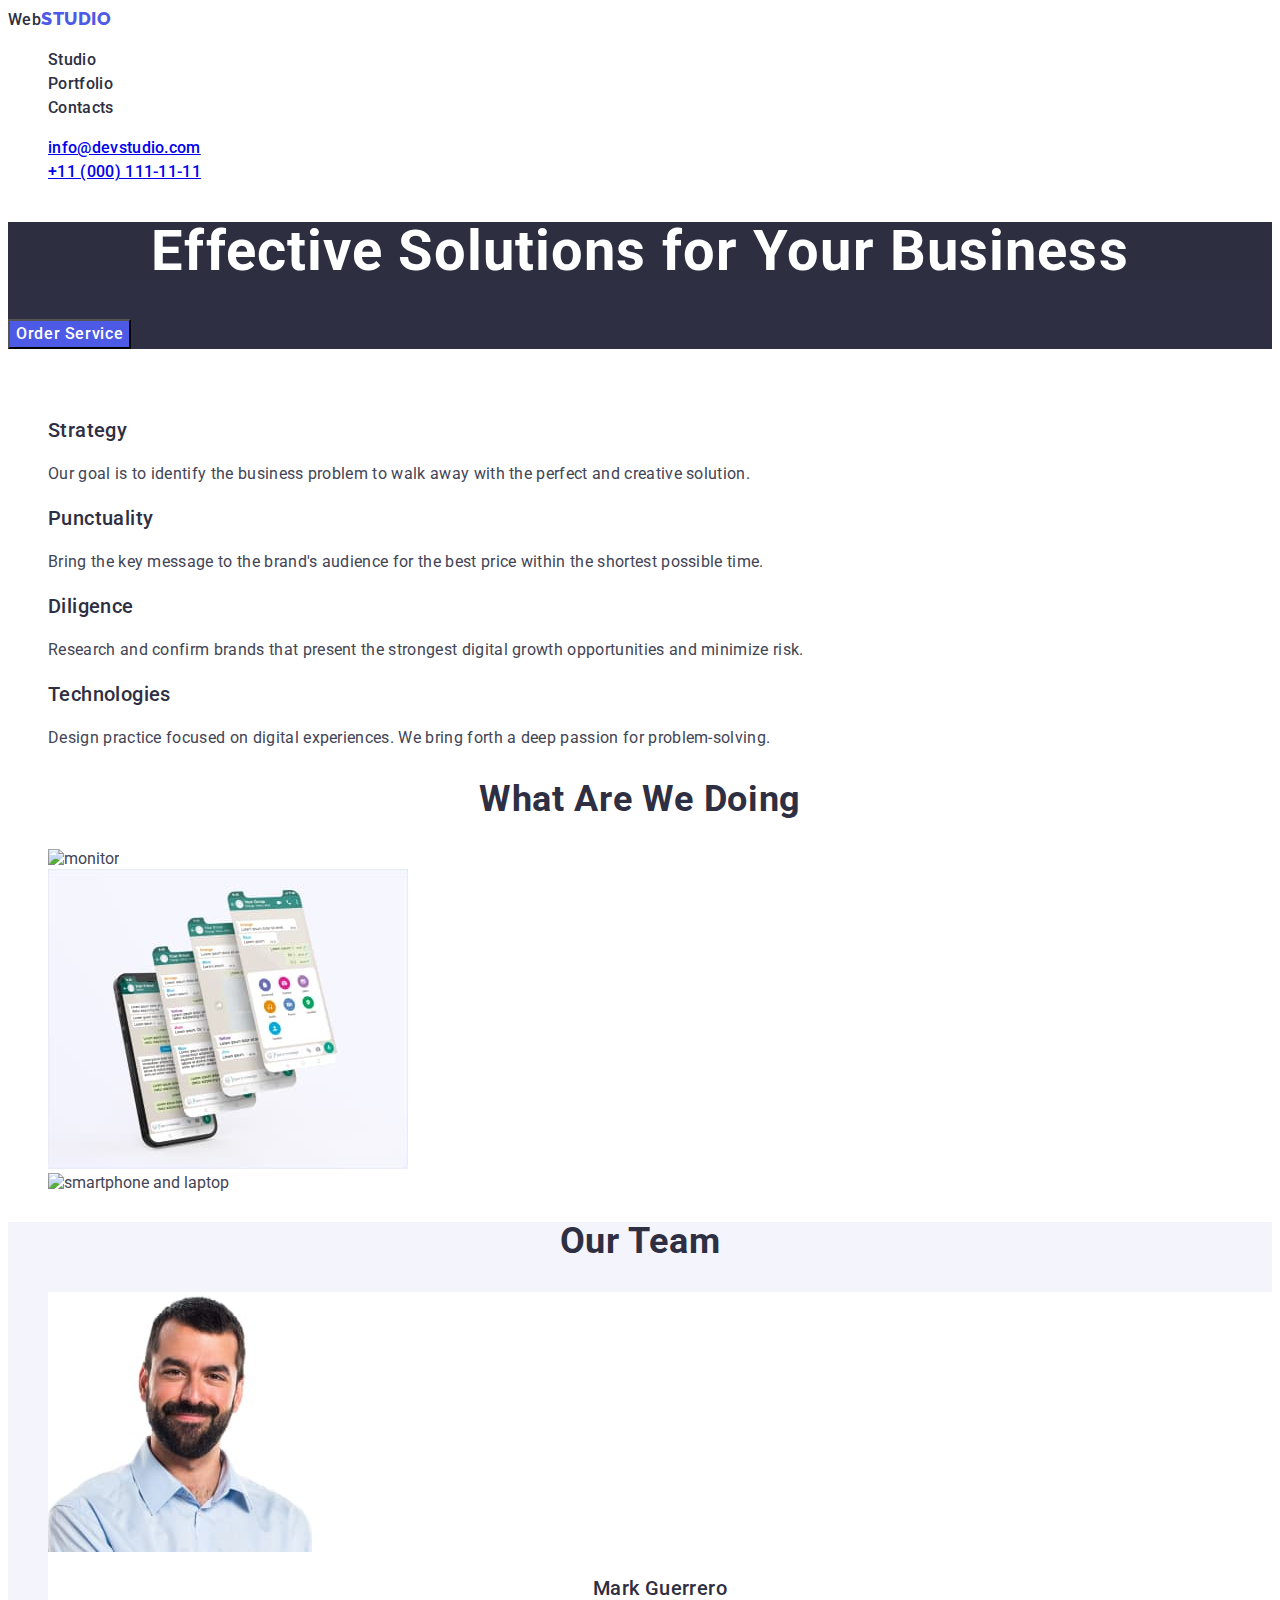
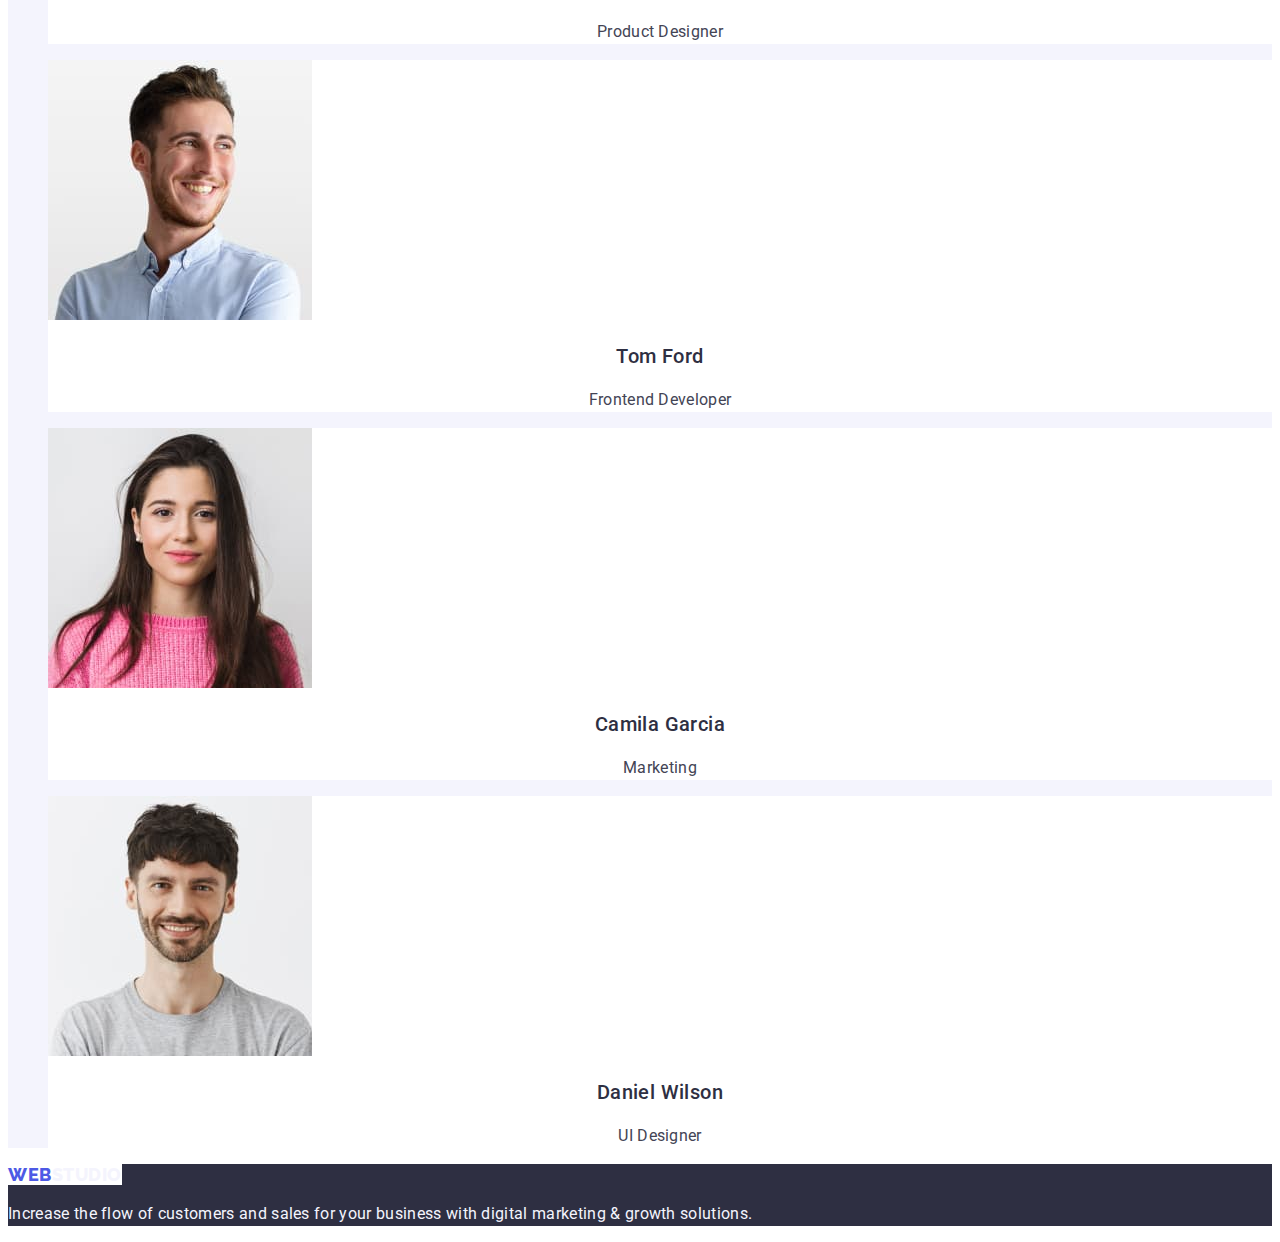
==== index.html @ 8f8c54e6 "1" ====
<!DOCTYPE html>
<html lang="en">
  <head>
    <meta charset="utf-8" />
    <meta name="description" content="width=device-width, initial-scale=1.0" />
    <title>WebStudio</title>
     <!--Fonts-->
     <link rel="preconnect" href="https://fonts.googleapis.com" />
     <link rel="preconnect" href="https://fonts.gstatic.com" crossorigin />
     <link rel="stylesheet" href="https://fonts.google.com/specimen/Roboto?query=roboto">
     <link rel="stylesheet" href="https://fonts.googleapis.com/css2?family=Raleway:wght@800&family=Roboto&display=swap">
    <link rel="stylesheet" href="./css/styles.css" />
  </head>
  <body>
    <!--Header-->
    <header class="header" id="home">
      <nav class="nav-link">
          <a href="./index.html" class="heder-logo link">
            <link href="./index.html" rel="stylesheet" type="text/css"/>
            Web<span class="header-logo-accent">Studio</span>
          </a>
        <ul class="header-nav-list list">
          <li><a class="header-nav-link link" href="./index.html">Studio</a></li>
          <li><a class="header-nav-link link" href="./portfolio.html">Portfolio</a></li>
          <li><a class="header-nav-link link" href="">Contacts</a></li>
        </ul>
      </nav>
      <address class="address-mail-tel">
        <ul class="address-list list">
          <li><a href="mailto:info@devstudio.com" class="adress-detail-link">info@devstudio.com</a></li>
          <li><a href="tel:+110001111111" class="adress-detail-link">+11 (000) 111-11-11</a></li>
        </ul>
      </address>
    </header>
    <main>
      <!--hero image-->
      <section class="hero-img" id="hero-img">
        <h1 class="title-hero title">Effective Solutions for Your Business</h1>
        <button class="hero-btn" id="hero-btn" type="button">Order Service</button>
      </section>
      <!--Section 1-->
      <section class="section1-list list" id="section1-list">
        <h2 class="advantages-title">Advantages</h2>
        <ul class="advantages-list list">
          <li>
            <h3 class="advantages-subtitle">Strategy</h3>
            <p class="advantages-text">
              Our goal is to identify the business problem to walk away with the
              perfect and creative solution.
            </p>
          </li>
          <li>
            <h3 class="advantages-subtitle">Punctuality</h3>
            <p class="advantages-text">
              Bring the key message to the brand's audience for the best price
              within the shortest possible time.
            </p>
          </li>
          <li>
            <h3 class="advantages-subtitle">Diligence</h3>
            <p class="advantages-text">
              Research and confirm brands that present the strongest digital
              growth opportunities and minimize risk.
            </p>
          </li>
          <li>
            <h3 class="advantages-subtitle">Technologies</h3>
            <p  class="advantages-text">
              Design practice focused on digital experiences. We bring forth a
              deep passion for problem-solving.
            </p>
          </li>
        </ul>
      </section>
      <!--Section 2-->
      <section class="section2">
        <h2 class="title-section-img">What are we doing</h2>
        <ul class="section2-list list">
          <li>
            <img
              src="./images/rectangle.jpg"
              alt="monitor"
              width="360"
              height="300"
            />
          </li>
          <li>
            <img
              src="./images/rectangle711.jpg"
              alt="messenger"
              width="360"
              height="300"
            />
          </li>
          <li>
            <img
              src="./images/rectangle2.jpg"
              alt="smartphone and laptop"
              width="360"
              height="300"
            />
          </li>
        </ul>
      </section>
      <!--Section 3-->
      <section class="section-team-foto">
        <h2 class="section-team">Our Team</h2>
        <ul class="team-list list">
          <li class="team-info">
            <img
              src="./images/img1.jpg"
              alt="Mark Guerrero"
              width="264"
              height="260"
            />
            <h3 class="team-subtitle">Mark Guerrero</h3>
            <p class="team-text">Product Designer</p>
          </li>
          <li class="team-info">
            <img
              src="./images/img2.jpg"
              alt="Tom Ford"
              width="264"
              height="260"
            />
            <h3 class="team-subtitle">Tom Ford</h3>
            <p class="team-text">Frontend Developer</p>
          </li>
          <li class="team-info">
            <img
              src="./images/img3.jpg"
              alt="Camila Garcia"
              width="264"
              height="260"
            />
            <h3 class="team-subtitle">Camila Garcia</h3>
            <p class="team-text">Marketing</p>
          </li>
          <li class="team-info">
            <img
              src="./images/img4.jpg"
              alt="Daniel Wilson"
              width="264"
              height="260"
            />
            <h3 class="team-subtitle">Daniel Wilson</h3>
            <p class="team-text">UI Designer</p>
          </li>
        </ul>
      </section>
    </main>
    <!--Footer-->
    <footer class="footer">
      <a class="footer-logo link" href="./index.html">
        Web<span class="footer-span-logo">Studio</span></a>
      <p class="footer-text">
        Increase the flow of customers and sales for your business with digital
        marketing & growth solutions.
      </p>
    </footer>
  </body>
</html>
---- css/styles.css ----
:root {
    --default-font: 'Roboto', sans-serif;
    --accent-font: 'Raleway', sans-serif;
    --cl-primary_brand: #4d5ae5;
    --cl-pressed_state: #404bbf;
    --cl-dark: #2e2f42;
    --cl-success: #31d0aa;
    --cl-text: #434455;
    --cl-subtle_text: #8e8f99;
    --cl-accent: #e7e9fc;
    /* --cl-accent: #F4F4FD; */
    /* --cl-accent: rgba(231, 233, 252, 1); */
    --cl-accent: #f4f4fd;
    --cl-light : rgba(244, 244, 253, 1);
    --cl-modal_overlay: #2e2f4266;
    --cl-hero_background: #2e2f42b3;
    --cl-white_background: #ffffff;
    --cl-modal_background: #fcfcfc;
}
/**
|===============================
| Base styles
|===============================
*/
body {
    font-family : "Roboto", sans-serif;
    color: #434455;
    background-color: #FFFFFF;
    text-decoration: none;

    /* Default styles */
    font-size: 16px;
    font-style: normal;
    font-weight: 400;
letter-spacing: normal;
line-height: 1.2;
text-decoration: none;
    }
    .link {
        text-decoration: none;
        }
    .list {
        list-style: none;
    }
/* header style */
.header {
font-family: Roboto ;
size: 56px ;
text-decoration: none;
font-weight: 500 ;
font-size: 16px ;
line-height: 1.5 ;
letter-spacing: 0.02em;
text-decoration: none;
}
.header:hover,
.header:focus {
    color: var(--cl-pressed_state);
}

.heder-logo link {
color: var(--cl-dark);
font-family: "Raleway", sans-serif;
font-size: 18px;
font-weight: 800;
line-height: 1.17;
letter-spacing: 0.03em;
text-align: left;
text-decoration: none;
text-transform: uppercase;
}
.header-logo-accent {
color: var(--cl-primary_brand);
font-family: "Raleway", sans-serif;
font-size: 18px;
font-weight: 800;
line-height: 1.17;
letter-spacing: 0.03em;
text-align: left;
text-decoration: none;
text-transform: uppercase;
}

/*header-nav-list*/
.header-nav-link:active {
    color: var(--cl-pressed_state);
}
.link {
    font-weight: 500;
    line-height: 1.5;
    letter-spacing: 0.02em; 
    color: var(--cl-dark);
    text-decoration: none;
}
.link:hover,
.link:focus {
    color: var(--cl-pressed_state);
}
.address-list {
    color: var(--cl-text);
    text-decoration: none;
    font-style: normal;
    line-height: 1.5;
    letter-spacing: 0.02em;
    text-decoration: none;
}
.address-list:hover,
.address-list:focus {
    color: var(--cl-pressed_state);
}
.address-mail-tel {
    color: var(--cl-text);
    font-style: normal;
    line-height: 1.5;
    letter-spacing: 0.02em;
    text-decoration: none; 
}
.address-mail-tel:hover,
.address-mail-tel:focus {
    color: var(--cl-pressed_state);
}

/*hero image*/
.hero-img {
    background-color: var(--cl-dark);
}
.title-hero {
    color:#FFFFFF;
    background-color:var(--cl-hero_background);
font-family: "Roboto", sans-serif;
font-size: 56px;
font-weight: 700;
line-height: 1.07;
letter-spacing: 0.02em;
text-align: center;
}
.hero-btn {
    font-family: "Roboto", sans-serif;
font-size: 16px;
font-weight: 500;
line-height: 1.2;
letter-spacing: 0.04em;
text-align: left;
line-height: 1.5;
cursor: pointer;
background: var(--cl-primary_brand);
color: var(--cl-white_background);
}

.hero-btn:hover,
.hero-btn:focus {
    background: var(--cl-pressed_state);
}

/*section 1*/
.advantages-title{
    visibility:hidden;
}
.advantages-subtitle {
    color: var(--cl-dark);
    font-weight: 500;
    font-size: 20px;
    line-height: 1.2;
    letter-spacing: 0.02em;
}
.advantages-text {
    color:434455;
    line-height: 1.5;
    letter-spacing: 0.02em;
}
/*section 2*/
.title-section-img {
    color:var(--cl-dark);
    font-size: 36px;
    line-height: 1.11;
    text-align: center;
    letter-spacing: 0.02em;
    text-transform: capitalize;
}

/*section 3*/
.section-team-foto {
    background-color: var(--cl-light);
}
.section-team {
    color: var(--cl-dark);
    font-size: 36px;
    line-height: 1.11;
    text-align: center;
    letter-spacing: 0.02em;
    text-transform: capitalize;

}
.team-line {
    background-color: var(--cl-light);
}
.team-info {
    background-color: var(--cl-white_background) ;
}
.team-subtitle {
    color:var(--cl-dark);
    font-size: 20px ;
    font-weight: 500;
    line-height: 1.2;
    text-align: center;
    letter-spacing: 0.02em;
    text-transform: capitalize;
}
.team-text {
    color: var(--cl-text);
    text-align: center;
    line-height: 1.5;
    letter-spacing: 0.02em;
}
/*footer*/
.footer{
    background-color: var(--cl-dark);
}
.footer-span-logo{
    color: #F4F4FD;
font-family:  "Raleway", sans-serif;
font-size: 18px;
font-weight: 800;
line-height: 1.17;
letter-spacing: 0.03em;
text-transform: uppercase;
text-align: left;
text-decoration: none;
}
.footer-logo {
    font-family: "Raleway", sans-serif;
font-size: 18px;
font-weight: 800;
line-height: 1.17;
letter-spacing: 0.03em;
text-transform: uppercase;
text-align: left;
color: var(--cl-primary_brand);
text-decoration: none;
}
.footer-text {
    color:#F4F4FD;
    line-height: 1.5;
    letter-spacing: 0.02em;
}
/*portfolio*/
/*filter btn active*/
.btn-filter {
    background: var(--cl-accent);
    color: var(--cl-primary_brand);
    text-align: center;
    font-family: "Roboto", sans-serif;
    font-size: 16px ;
    font-weight: 500;
    line-height: 1.5;
    letter-spacing: 0.04em ;
    cursor: pointer;
}

.btn-filter:hover,
.btn-filter:focus {
    background: var(--cl-pressed_state);
    color: var(--cl-white_background);
}
/*all images*/
.link {
    text-decoration: none;
    background: var(--cl-white_background);

}
.images-subtitle {
    color: var(--cl-dark);
    font-size: 20px;
    font-weight: 500;
    line-height: 1.2;
    letter-spacing: 0.02em;
}
.images-text {
    color: var(--cl-text);
    line-height: 1.5;
    letter-spacing: 0.02em;
}

/*portfolio end*/
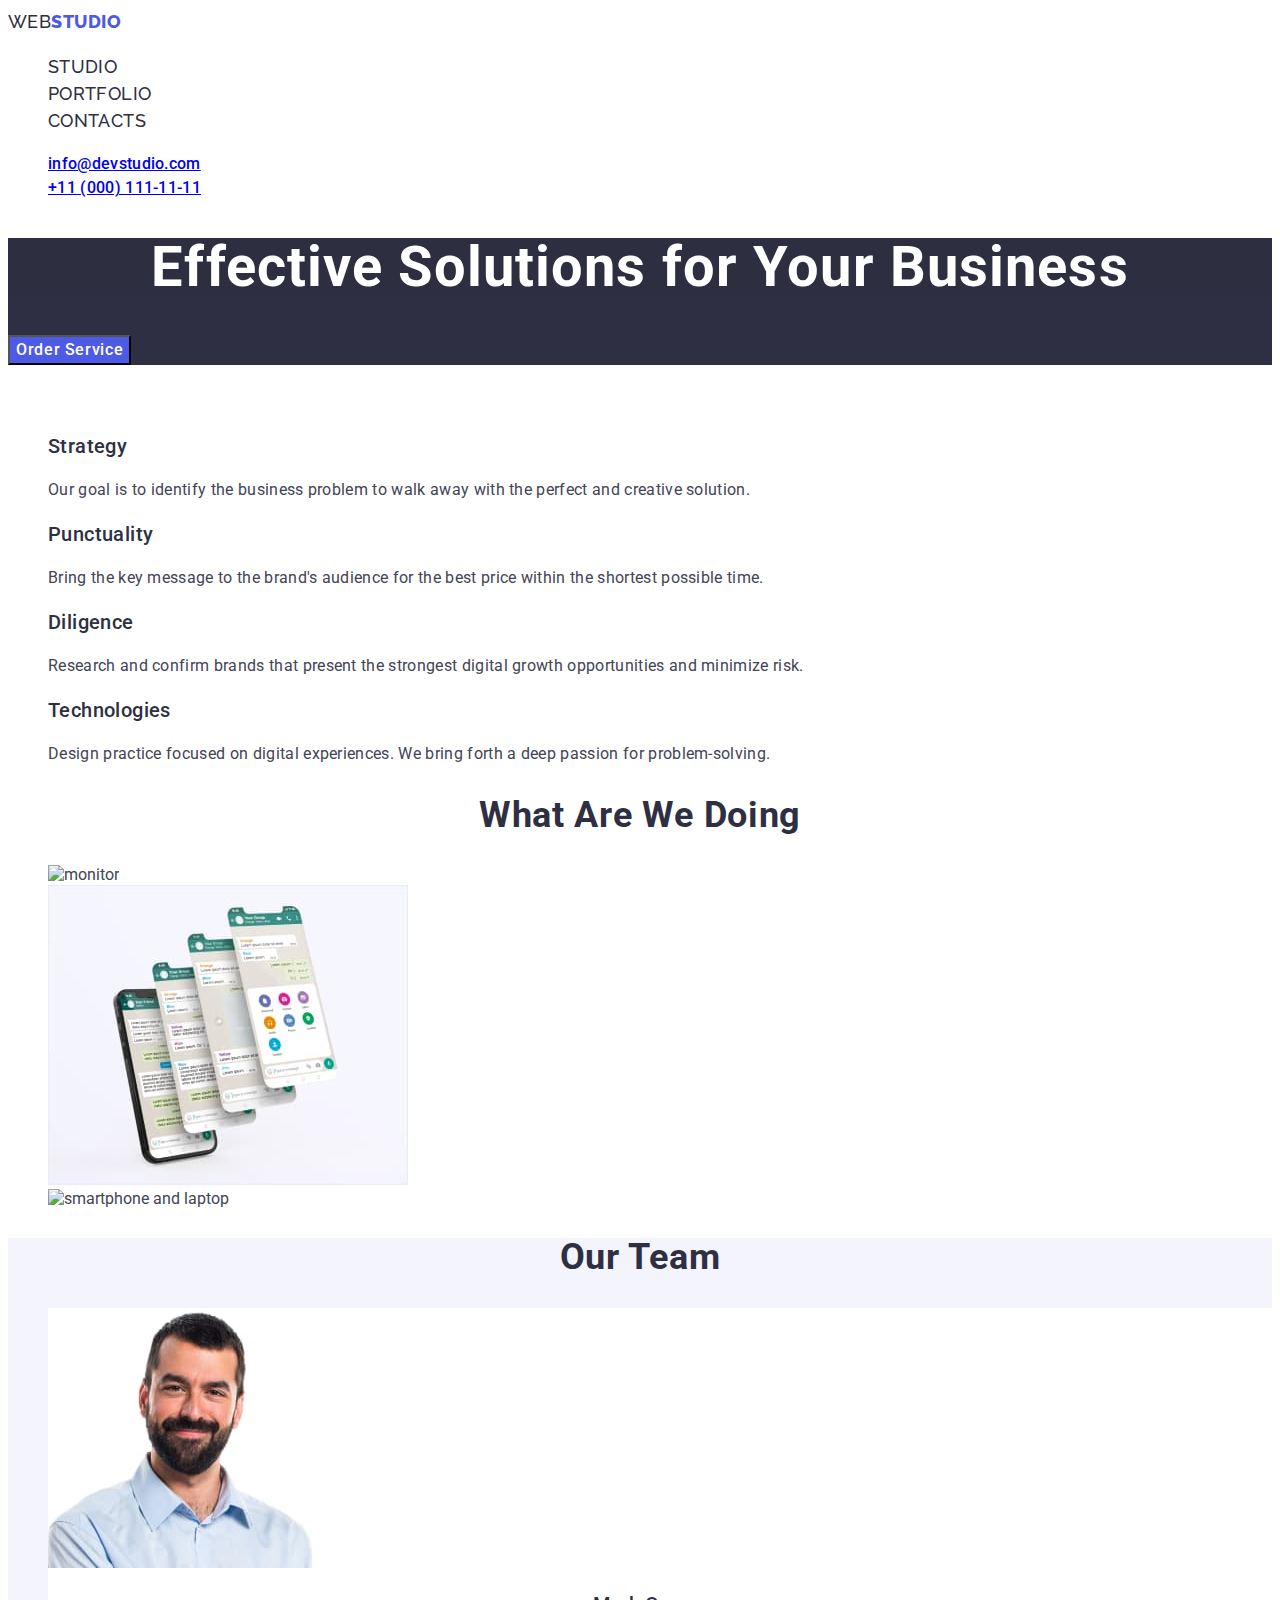
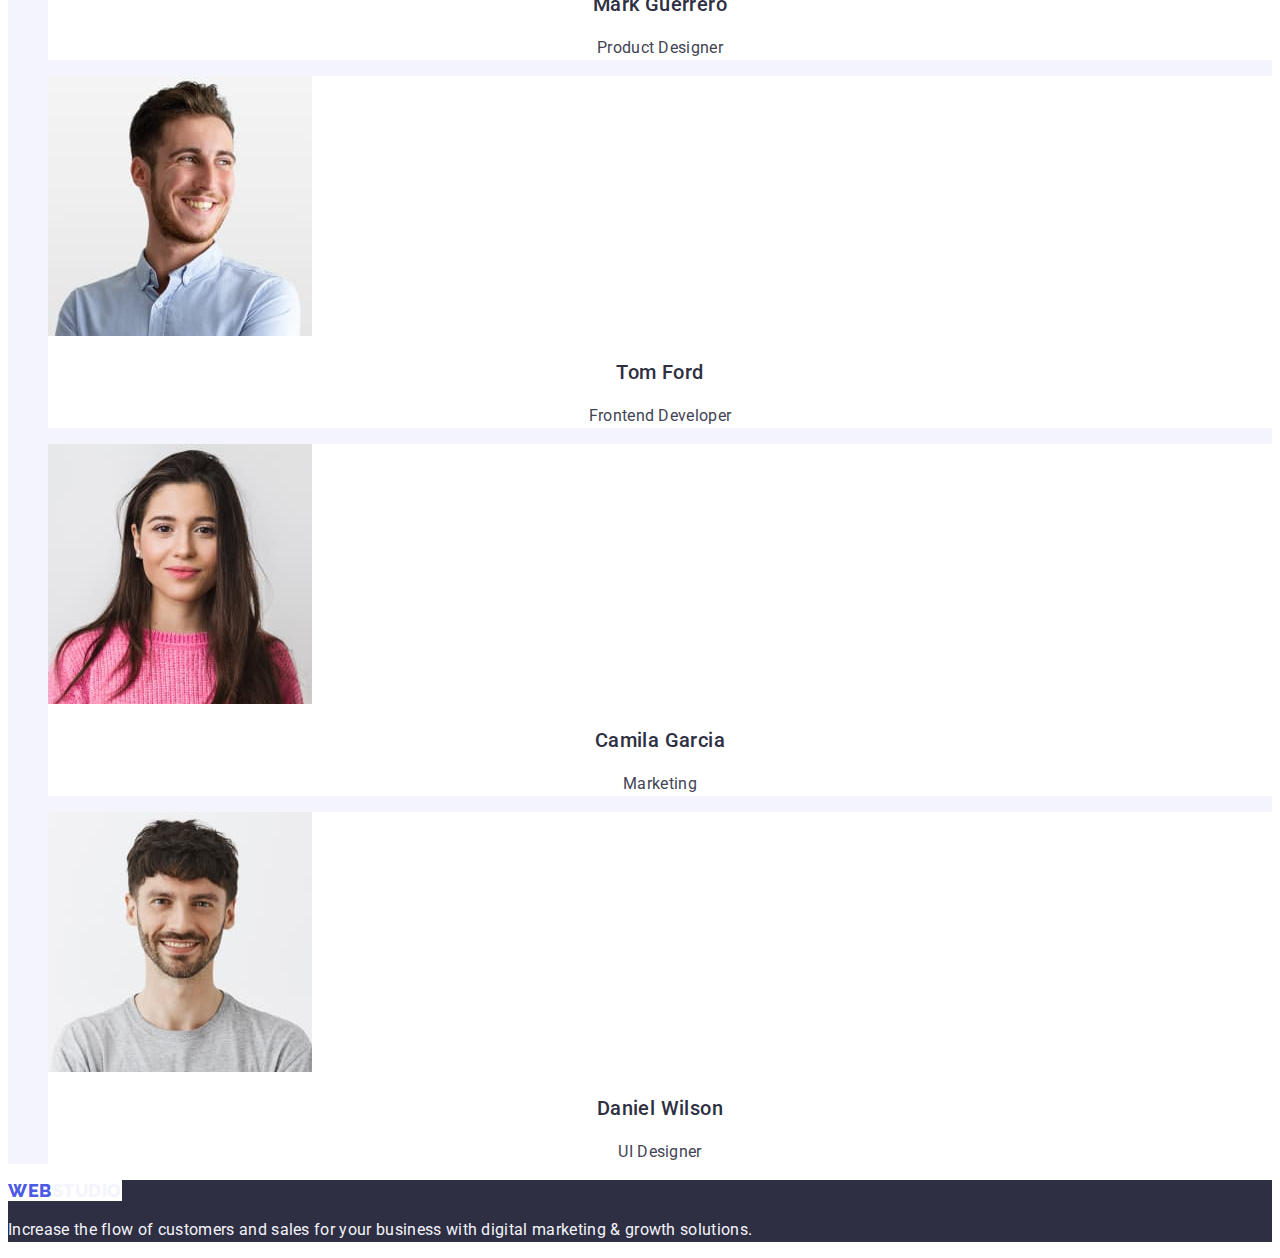
==== commit 0fedffed: "edit class" ====
--- a/index.html
+++ b/index.html
@@ -13,9 +13,9 @@
   </head>
   <body>
     <!--Header-->
-    <header class="header" id="home">
+    <header class="header">
       <nav class="nav-link">
-          <a href="./index.html" class="heder-logo link">
+          <a class="heder-logo link" href="./index.html">
             <link href="./index.html" rel="stylesheet" type="text/css"/>
             Web<span class="header-logo-accent">Studio</span>
           </a>
--- a/css/styles.css
+++ b/css/styles.css
@@ -44,7 +44,7 @@
     }
 /* header style */
 .header {
-font-family: Roboto ;
+font-family: "Roboto", sans-serif; 
 size: 56px ;
 text-decoration: none;
 font-weight: 500 ;
@@ -57,33 +57,15 @@
 .header:focus {
     color: var(--cl-pressed_state);
 }
-
-.heder-logo link {
-color: var(--cl-dark);
-font-family: "Raleway", sans-serif;
-font-size: 18px;
-font-weight: 800;
-line-height: 1.17;
-letter-spacing: 0.03em;
-text-align: left;
-text-decoration: none;
-text-transform: uppercase;
-}
-.header-logo-accent {
-color: var(--cl-primary_brand);
-font-family: "Raleway", sans-serif;
-font-size: 18px;
-font-weight: 800;
-line-height: 1.17;
-letter-spacing: 0.03em;
-text-align: left;
-text-decoration: none;
-text-transform: uppercase;
-}
-
-/*header-nav-list*/
-.header-nav-link:active {
-    color: var(--cl-pressed_state);
+.nav-link {
+    font-family: "Raleway", sans-serif;
+    font-weight: 800 ;
+    font-size: 18px;
+    line-height: 1.17 ;
+    letter-spacing: 0.03em ;
+    text-transform: uppercase ;
+    color: var(--cl-primary_brand);
+
 }
 .link {
     font-weight: 500;
@@ -96,6 +78,43 @@
 .link:focus {
     color: var(--cl-pressed_state);
 }
+
+.heder-logo link {
+font-family: "Raleway", sans-serif;
+font-size: 18px ;
+font-weight: 800 ;
+line-height: 1.17 ;
+letter-spacing: 0.03em ;
+text-align: left ;
+text-decoration: none ;
+text-transform: uppercase ;
+color: var(--cl-dark) ;
+}
+.header-logo-accent {
+color: var(--cl-primary_brand) ;
+font-family: "Raleway", sans-serif ;
+font-size: 18px ;
+font-weight: 800 ;
+line-height: 1.17 ;
+letter-spacing: 0.03em ;
+text-align: left ;
+text-decoration: none ;
+text-transform: uppercase ;
+}
+
+/*header-nav-list*/
+.header-nav-link {
+    text-decoration: none;
+
+}
+.header-nav-link:hover,
+.header-nav-link:focus { 
+    color: var(--cl-pressed_state) ;
+} 
+.header-nav-link:active {
+    color: var(--cl-pressed_state);
+}
+
 .address-list {
     color: var(--cl-text);
     text-decoration: none;
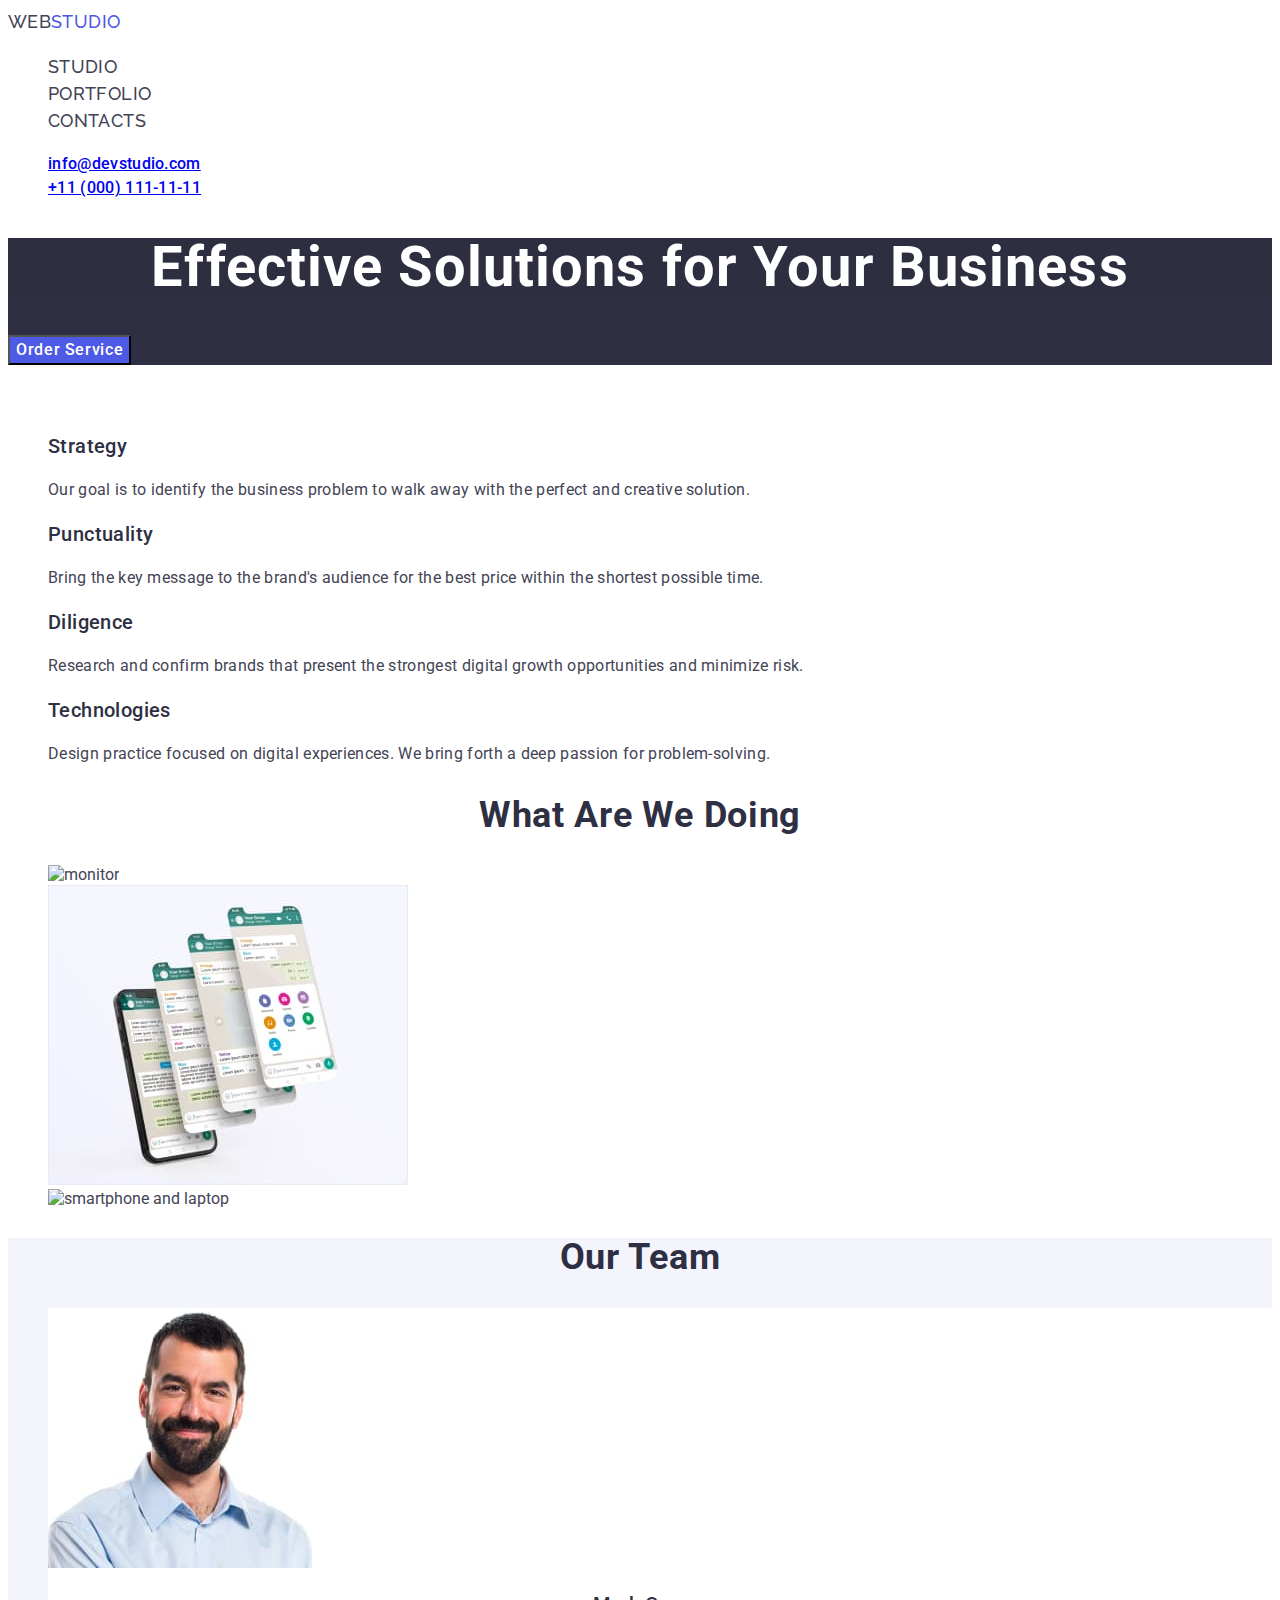
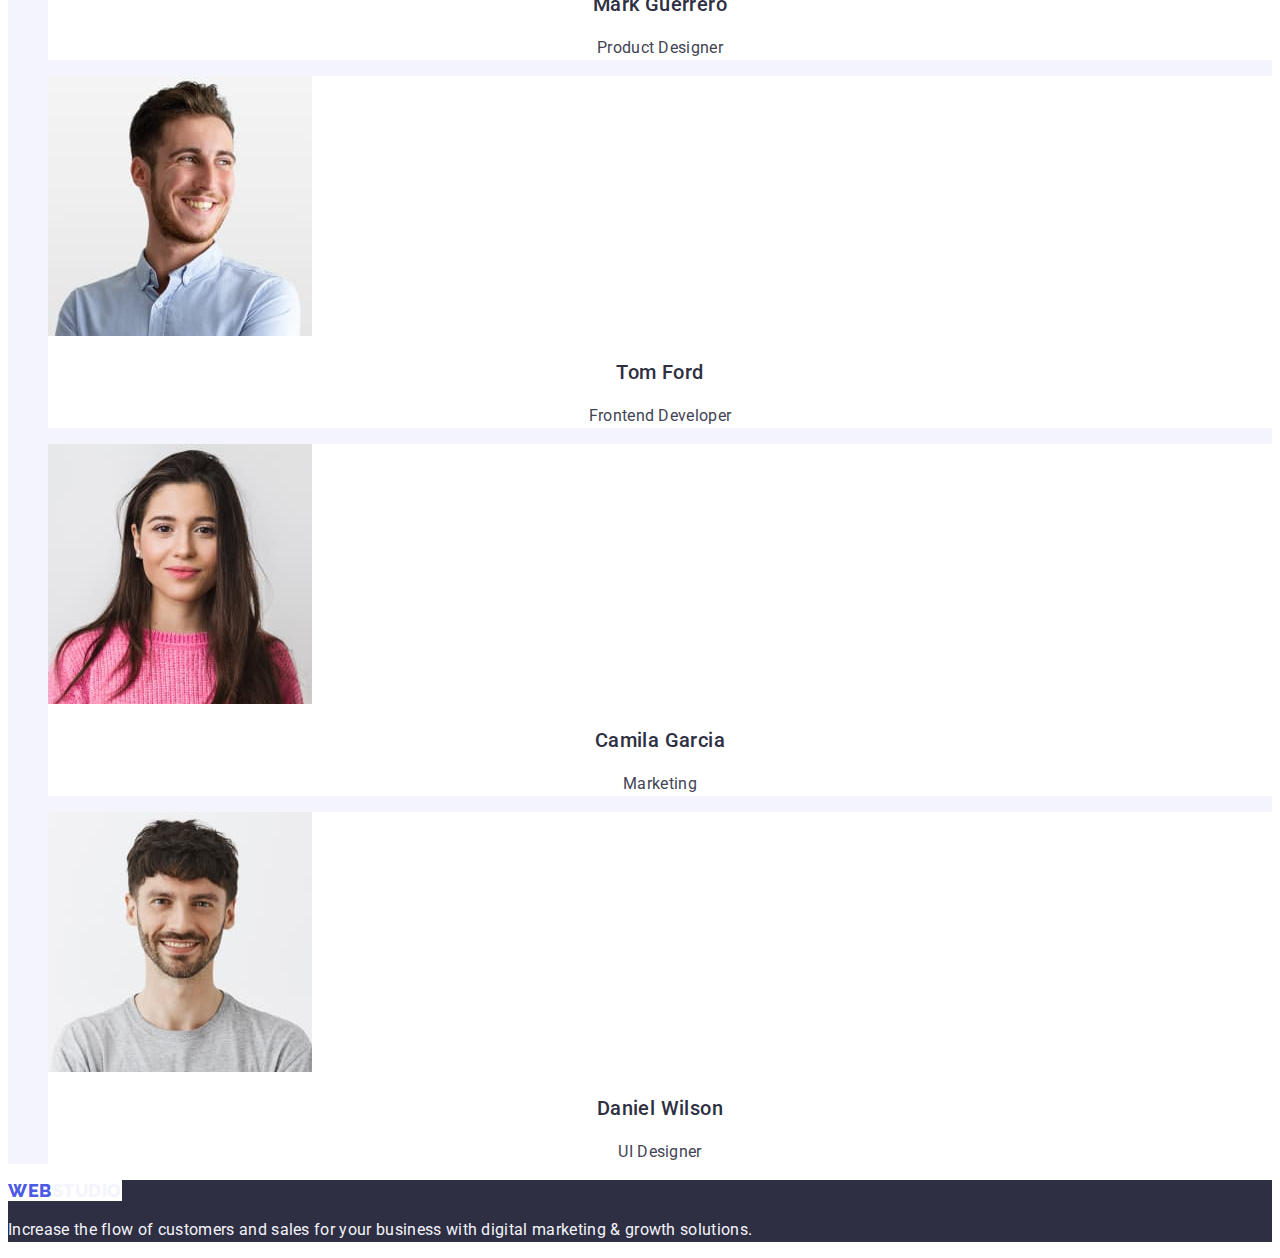
==== commit d392a9d1: "edit header" ====
--- a/index.html
+++ b/index.html
@@ -20,9 +20,9 @@
             Web<span class="header-logo-accent">Studio</span>
           </a>
         <ul class="header-nav-list list">
-          <li><a class="header-nav-link link" href="./index.html">Studio</a></li>
-          <li><a class="header-nav-link link" href="./portfolio.html">Portfolio</a></li>
-          <li><a class="header-nav-link link" href="">Contacts</a></li>
+          <li><a class="link" href="./index.html">Studio</a></li>
+          <li><a class="link" href="./portfolio.html">Portfolio</a></li>
+          <li><a class="link" href="">Contacts</a></li>
         </ul>
       </nav>
       <address class="address-mail-tel">
--- a/css/styles.css
+++ b/css/styles.css
@@ -59,11 +59,11 @@
 }
 .nav-link {
     font-family: "Raleway", sans-serif;
-    font-weight: 800 ;
+    font-weight: 800;
     font-size: 18px;
-    line-height: 1.17 ;
-    letter-spacing: 0.03em ;
-    text-transform: uppercase ;
+    line-height: 1.17;
+    letter-spacing: 0.03em;
+    text-transform: uppercase;
     color: var(--cl-primary_brand);
 
 }
@@ -80,38 +80,23 @@
 }
 
 .heder-logo link {
-font-family: "Raleway", sans-serif;
-font-size: 18px ;
-font-weight: 800 ;
-line-height: 1.17 ;
-letter-spacing: 0.03em ;
-text-align: left ;
-text-decoration: none ;
-text-transform: uppercase ;
 color: var(--cl-dark) ;
 }
 .header-logo-accent {
 color: var(--cl-primary_brand) ;
-font-family: "Raleway", sans-serif ;
-font-size: 18px ;
-font-weight: 800 ;
-line-height: 1.17 ;
-letter-spacing: 0.03em ;
-text-align: left ;
-text-decoration: none ;
-text-transform: uppercase ;
+
 }
 
 /*header-nav-list*/
-.header-nav-link {
-    text-decoration: none;
-
-}
-.header-nav-link:hover,
-.header-nav-link:focus { 
+.link {
+    text-decoration: none;
+    color: var(--cl-text);
+}
+.link:hover,
+.link:focus { 
     color: var(--cl-pressed_state) ;
 } 
-.header-nav-link:active {
+.link:active {
     color: var(--cl-pressed_state);
 }
 
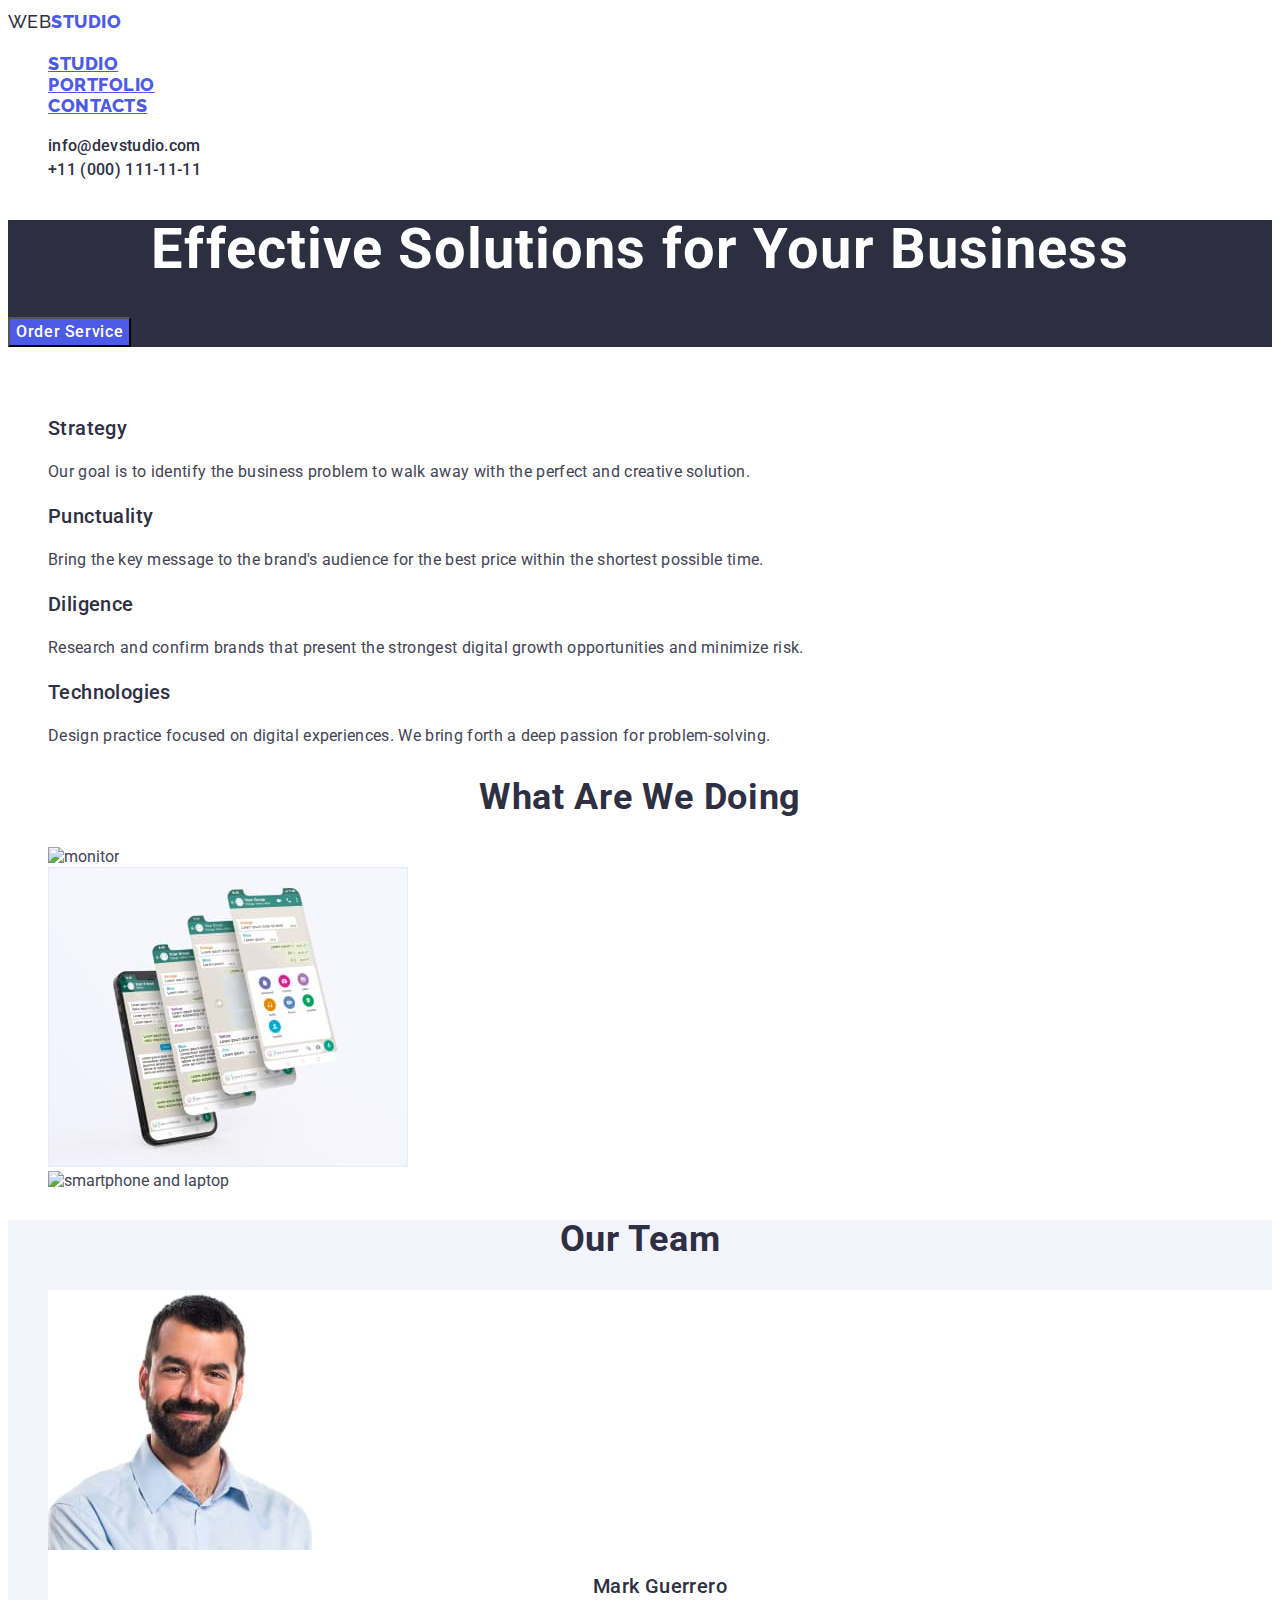
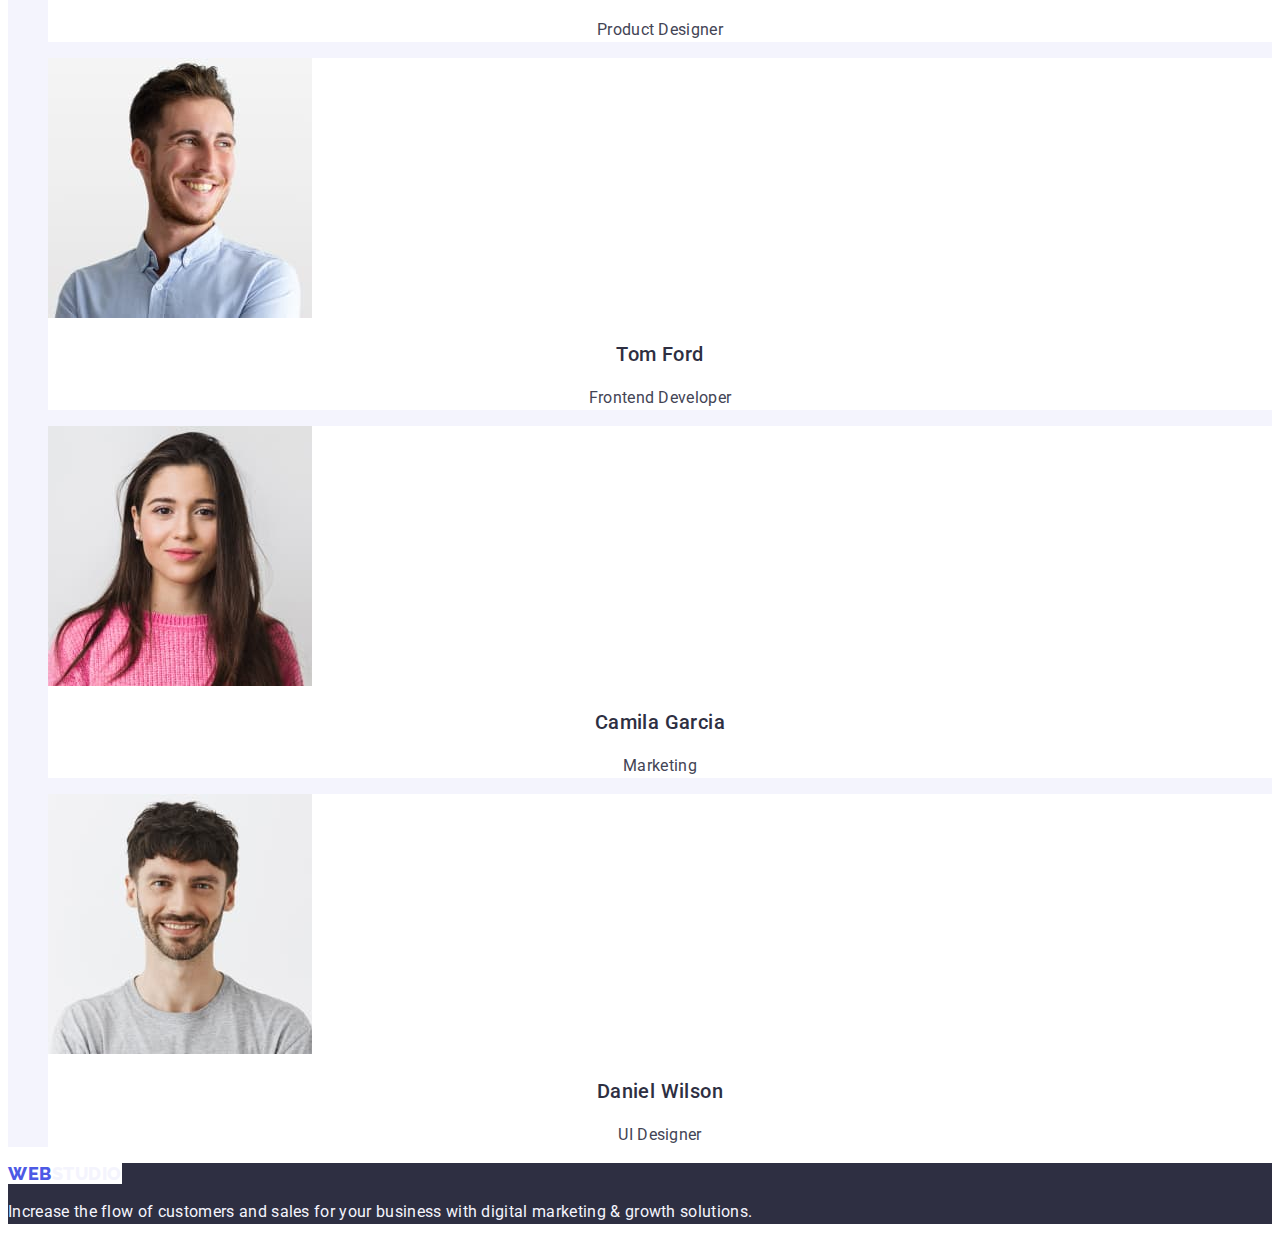
==== commit c2dd0b4c: "edit address" ====
--- a/index.html
+++ b/index.html
@@ -20,15 +20,15 @@
             Web<span class="header-logo-accent">Studio</span>
           </a>
         <ul class="header-nav-list list">
-          <li><a class="link" href="./index.html">Studio</a></li>
-          <li><a class="link" href="./portfolio.html">Portfolio</a></li>
-          <li><a class="link" href="">Contacts</a></li>
+          <li><a class="nav-link" href="./index.html">Studio</a></li>
+          <li><a class="nav-link" href="./portfolio.html">Portfolio</a></li>
+          <li><a class="nav-link" href="">Contacts</a></li>
         </ul>
       </nav>
       <address class="address-mail-tel">
         <ul class="address-list list">
-          <li><a href="mailto:info@devstudio.com" class="adress-detail-link">info@devstudio.com</a></li>
-          <li><a href="tel:+110001111111" class="adress-detail-link">+11 (000) 111-11-11</a></li>
+          <li><a href="mailto:info@devstudio.com" class="link">info@devstudio.com</a></li>
+          <li><a href="tel:+110001111111" class="link">+11 (000) 111-11-11</a></li>
         </ul>
       </address>
     </header>
--- a/css/styles.css
+++ b/css/styles.css
@@ -65,7 +65,6 @@
     letter-spacing: 0.03em;
     text-transform: uppercase;
     color: var(--cl-primary_brand);
-
 }
 .link {
     font-weight: 500;
@@ -80,23 +79,41 @@
 }
 
 .heder-logo link {
+font-family: "Raleway", sans-serif;
+font-size: 18px;
+font-weight: 800 ;
+line-height: 1.17 ;
+letter-spacing: 0.03em ;
+text-align: left ;
+text-decoration: none ;
+text-transform: uppercase ;
 color: var(--cl-dark) ;
 }
 .header-logo-accent {
 color: var(--cl-primary_brand) ;
-
+font-family: "Raleway", sans-serif ;
+font-size: 18px ;
+font-weight: 800 ;
+line-height: 1.17 ;
+letter-spacing: 0.03em ;
+text-align: left ;
+text-decoration: none ;
+text-transform: uppercase ;
 }
 
 /*header-nav-list*/
-.link {
-    text-decoration: none;
-    color: var(--cl-text);
-}
-.link:hover,
-.link:focus { 
+.header-nav-link {
+    text-decoration: none;
+    font-size: 16px ;
+    color: var(--cl-dark) ;
+
+
+}
+.header-nav-link:hover,
+.header-nav-link:focus { 
     color: var(--cl-pressed_state) ;
 } 
-.link:active {
+.header-nav-link:active {
     color: var(--cl-pressed_state);
 }
 
@@ -118,10 +135,6 @@
     line-height: 1.5;
     letter-spacing: 0.02em;
     text-decoration: none; 
-}
-.address-mail-tel:hover,
-.address-mail-tel:focus {
-    color: var(--cl-pressed_state);
 }
 
 /*hero image*/
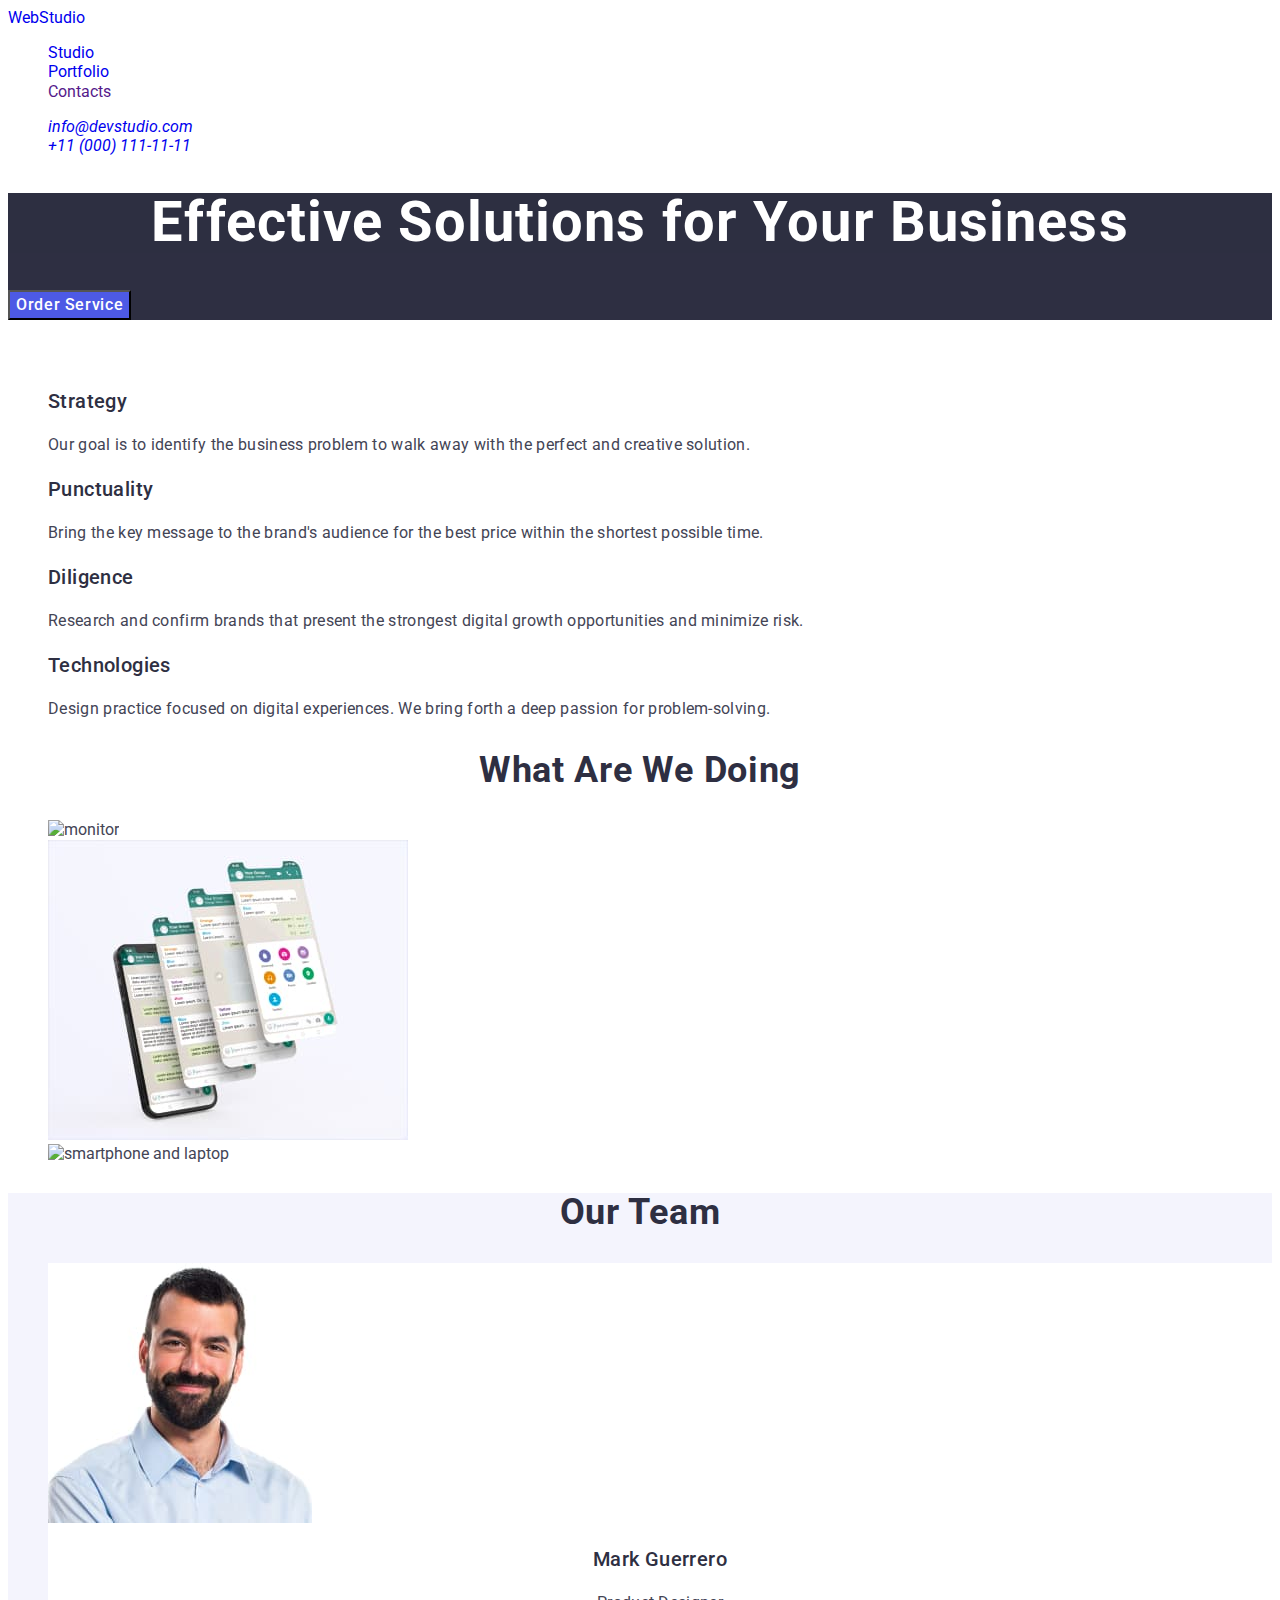
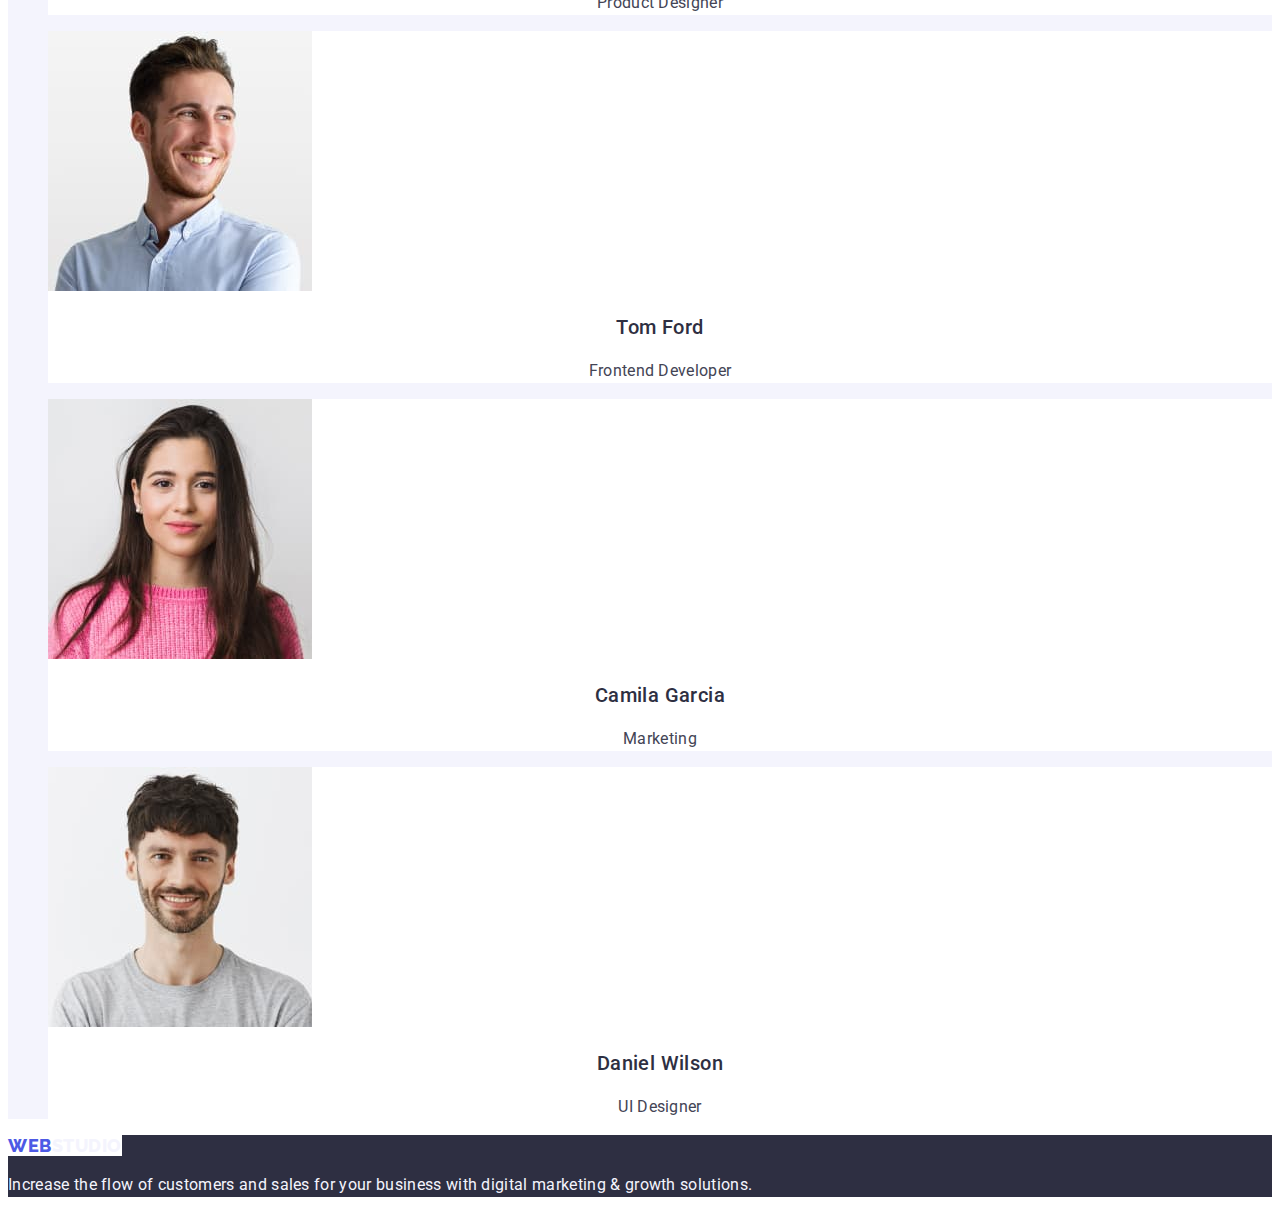
==== commit 252bdb99: "edit header" ====
--- a/index.html
+++ b/index.html
@@ -13,22 +13,22 @@
   </head>
   <body>
     <!--Header-->
-    <header class="header">
-      <nav class="nav-link">
-          <a class="heder-logo link" href="./index.html">
+    <header>
+      <nav>
+          <a href="./index.html" class="logo logo-accent link">
             <link href="./index.html" rel="stylesheet" type="text/css"/>
-            Web<span class="header-logo-accent">Studio</span>
+            Web<span class="logo">Studio</span>
           </a>
-        <ul class="header-nav-list list">
-          <li><a class="nav-link" href="./index.html">Studio</a></li>
-          <li><a class="nav-link" href="./portfolio.html">Portfolio</a></li>
-          <li><a class="nav-link" href="">Contacts</a></li>
+        <ul class="list">
+          <li><a href="./index.html" class="nav-title link">Studio</a></li>
+          <li><a href="./portfolio.html" class="nav-title link">Portfolio</a></li>
+          <li><a href="" class="nav-title link">Contacts</a></li>
         </ul>
       </nav>
-      <address class="address-mail-tel">
-        <ul class="address-list list">
-          <li><a href="mailto:info@devstudio.com" class="link">info@devstudio.com</a></li>
-          <li><a href="tel:+110001111111" class="link">+11 (000) 111-11-11</a></li>
+      <address class="address">
+        <ul class="list">
+          <li><a href="mailto:info@devstudio.com" class="address-detail link">info@devstudio.com</a></li>
+          <li><a href="tel:+110001111111" class="address-detail link">+11 (000) 111-11-11</a></li>
         </ul>
       </address>
     </header>
--- a/css/styles.css
+++ b/css/styles.css
@@ -43,99 +43,7 @@
         list-style: none;
     }
 /* header style */
-.header {
-font-family: "Roboto", sans-serif; 
-size: 56px ;
-text-decoration: none;
-font-weight: 500 ;
-font-size: 16px ;
-line-height: 1.5 ;
-letter-spacing: 0.02em;
-text-decoration: none;
-}
-.header:hover,
-.header:focus {
-    color: var(--cl-pressed_state);
-}
-.nav-link {
-    font-family: "Raleway", sans-serif;
-    font-weight: 800;
-    font-size: 18px;
-    line-height: 1.17;
-    letter-spacing: 0.03em;
-    text-transform: uppercase;
-    color: var(--cl-primary_brand);
-}
-.link {
-    font-weight: 500;
-    line-height: 1.5;
-    letter-spacing: 0.02em; 
-    color: var(--cl-dark);
-    text-decoration: none;
-}
-.link:hover,
-.link:focus {
-    color: var(--cl-pressed_state);
-}
-
-.heder-logo link {
-font-family: "Raleway", sans-serif;
-font-size: 18px;
-font-weight: 800 ;
-line-height: 1.17 ;
-letter-spacing: 0.03em ;
-text-align: left ;
-text-decoration: none ;
-text-transform: uppercase ;
-color: var(--cl-dark) ;
-}
-.header-logo-accent {
-color: var(--cl-primary_brand) ;
-font-family: "Raleway", sans-serif ;
-font-size: 18px ;
-font-weight: 800 ;
-line-height: 1.17 ;
-letter-spacing: 0.03em ;
-text-align: left ;
-text-decoration: none ;
-text-transform: uppercase ;
-}
-
-/*header-nav-list*/
-.header-nav-link {
-    text-decoration: none;
-    font-size: 16px ;
-    color: var(--cl-dark) ;
-
-
-}
-.header-nav-link:hover,
-.header-nav-link:focus { 
-    color: var(--cl-pressed_state) ;
-} 
-.header-nav-link:active {
-    color: var(--cl-pressed_state);
-}
-
-.address-list {
-    color: var(--cl-text);
-    text-decoration: none;
-    font-style: normal;
-    line-height: 1.5;
-    letter-spacing: 0.02em;
-    text-decoration: none;
-}
-.address-list:hover,
-.address-list:focus {
-    color: var(--cl-pressed_state);
-}
-.address-mail-tel {
-    color: var(--cl-text);
-    font-style: normal;
-    line-height: 1.5;
-    letter-spacing: 0.02em;
-    text-decoration: none; 
-}
+
 
 /*hero image*/
 .hero-img {
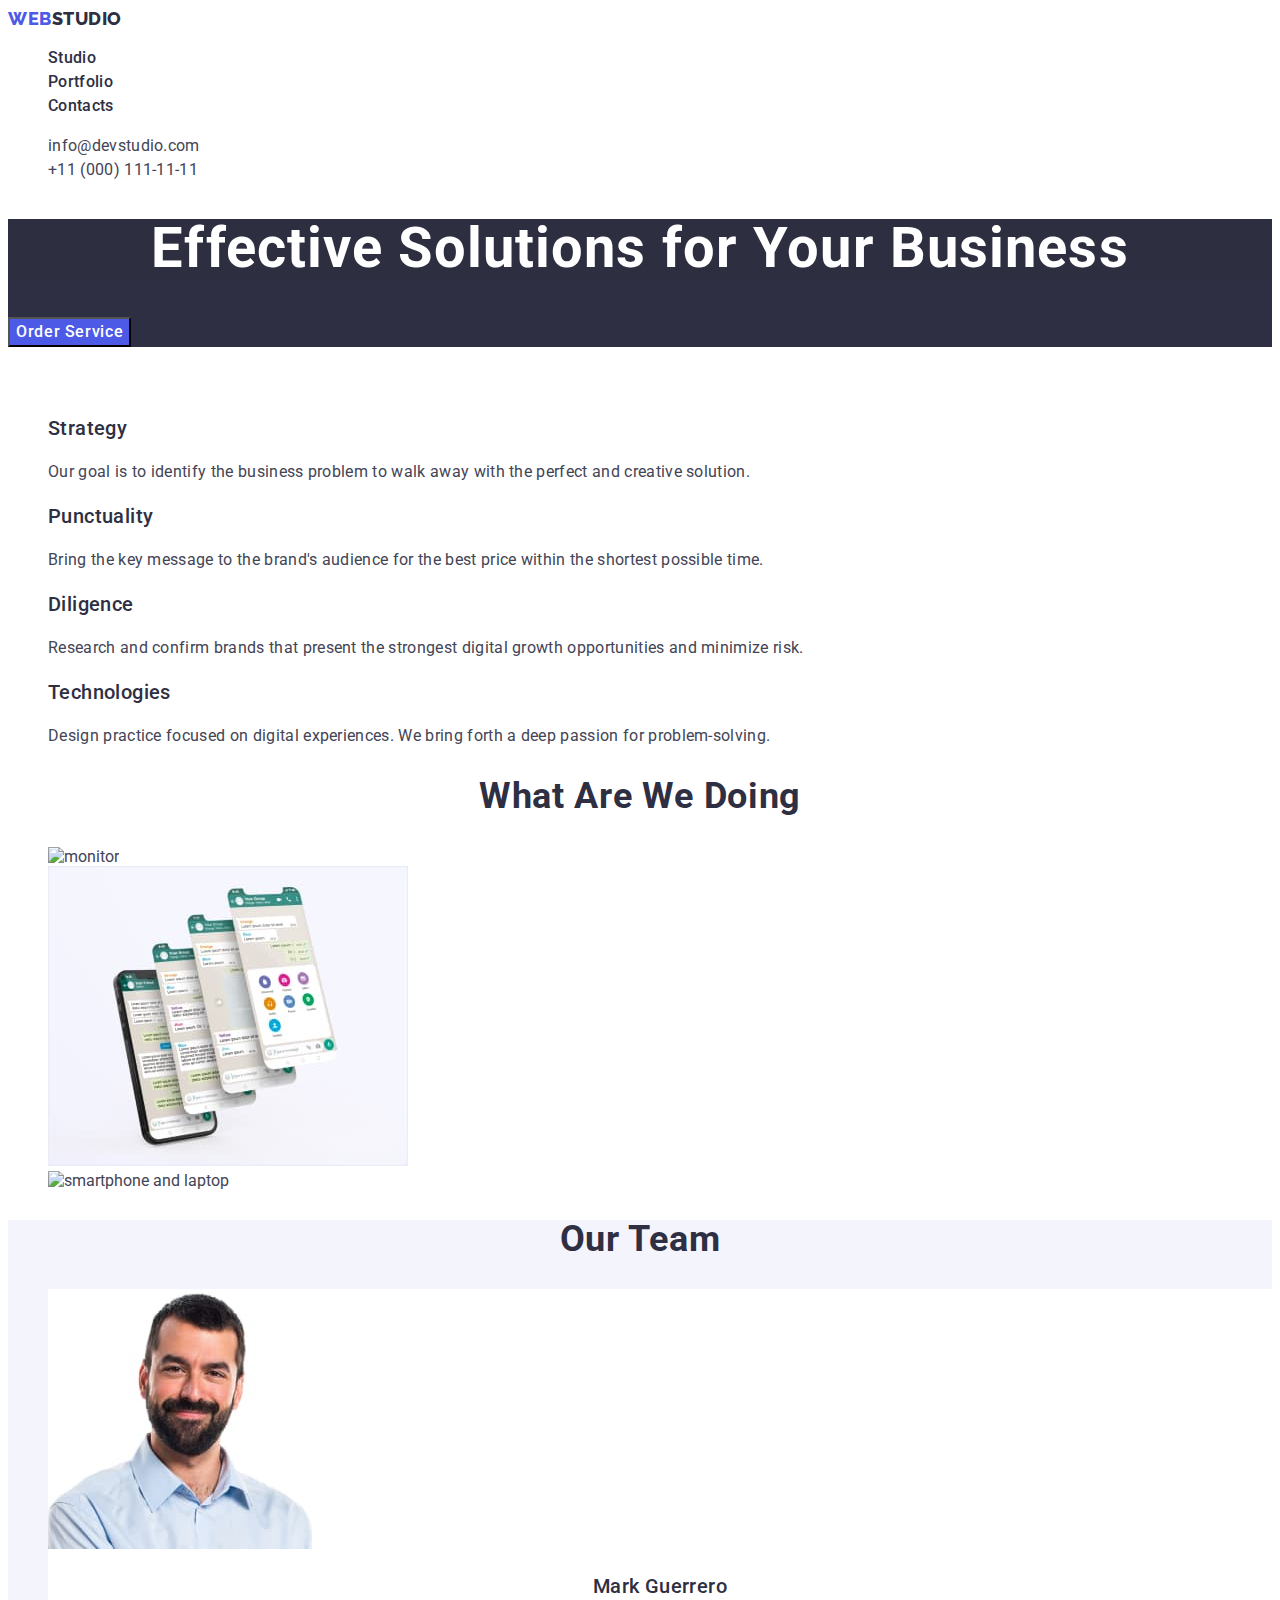
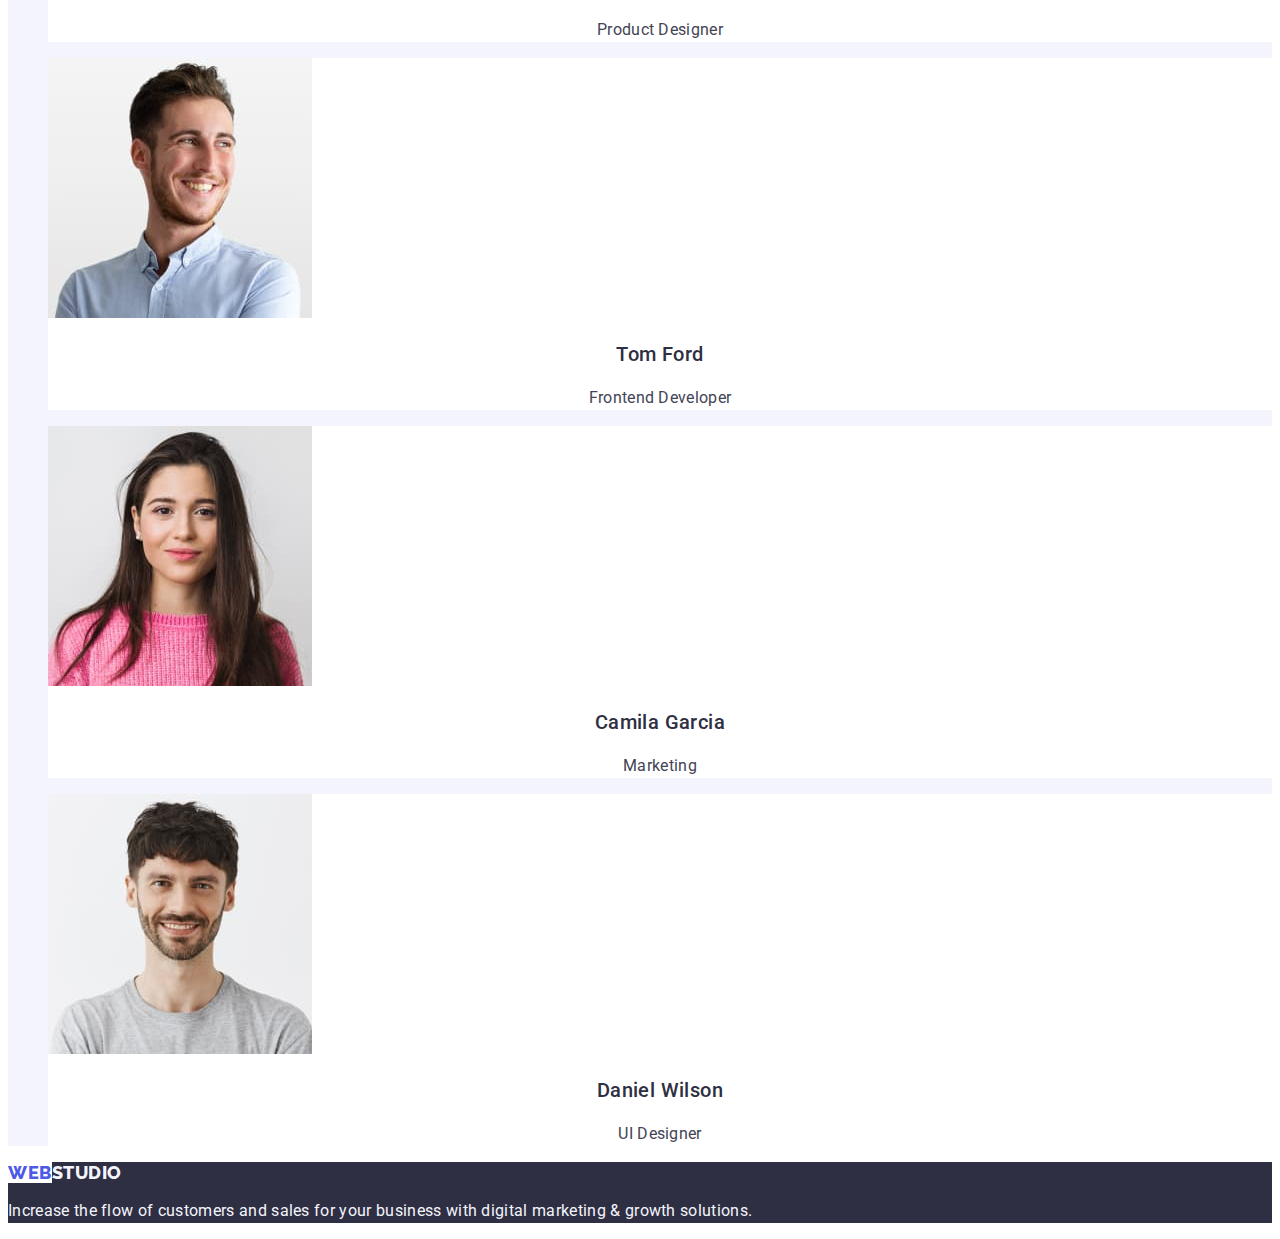
==== commit eb1b93f4: "edit" ====
--- a/index.html
+++ b/index.html
@@ -5,10 +5,9 @@
     <meta name="description" content="width=device-width, initial-scale=1.0" />
     <title>WebStudio</title>
      <!--Fonts-->
-     <link rel="preconnect" href="https://fonts.googleapis.com" />
-     <link rel="preconnect" href="https://fonts.gstatic.com" crossorigin />
-     <link rel="stylesheet" href="https://fonts.google.com/specimen/Roboto?query=roboto">
-     <link rel="stylesheet" href="https://fonts.googleapis.com/css2?family=Raleway:wght@800&family=Roboto&display=swap">
+     <link rel="preconnect" href="https://fonts.googleapis.com">
+     <link rel="preconnect" href="https://fonts.gstatic.com" crossorigin>
+     <link href="https://fonts.googleapis.com/css2?family=Raleway:wght@800&family=Roboto:wght@400;500;700&display=swap" rel="stylesheet">
     <link rel="stylesheet" href="./css/styles.css" />
   </head>
   <body>
--- a/css/styles.css
+++ b/css/styles.css
@@ -43,8 +43,48 @@
         list-style: none;
     }
 /* header style */
-
-
+.logo {
+    color: var(--cl-dark);
+    font-family: var(--accent-font);
+    font-size: 18px;
+    font-weight: 800;
+    line-height: 1.16;
+    letter-spacing: 0.03em;
+    text-transform: uppercase;
+}
+.logo-accent {
+    color: var(--cl-primary_brand);
+    font-family: var(--accent-font);
+    font-size: 18px;
+    font-weight: 800;
+    line-height: 1.17;
+    letter-spacing: 0.03;
+    text-transform: uppercase;
+}
+.nav-title {
+    font-weight: 500;
+    line-height: 1.5;
+    letter-spacing: 0.02em; 
+    color: var(--cl-dark);
+}
+
+.nav-title:hover,
+.nav-title:focus {
+    color: var(--cl-pressed_state);
+}
+.address {
+    font-style: normal ;
+}
+.address-detail {
+    line-height: 1.5;
+    letter-spacing: 0.02em;
+    color: var(--cl-text);
+}
+
+.address-detail:hover,
+.address-detail:focus {
+    color: var(--cl-pressed_state);
+}
 /*hero image*/
 .hero-img {
     background-color: var(--cl-dark);
@@ -138,11 +178,12 @@
     letter-spacing: 0.02em;
 }
 /*footer*/
-.footer{
+.footer {
     background-color: var(--cl-dark);
 }
-.footer-span-logo{
+.footer-span-logo {
     color: #F4F4FD;
+    background-color: var(--cl-dark);
 font-family:  "Raleway", sans-serif;
 font-size: 18px;
 font-weight: 800;
@@ -162,6 +203,7 @@
 text-align: left;
 color: var(--cl-primary_brand);
 text-decoration: none;
+background-color: var(--cl-dark);
 }
 .footer-text {
     color:#F4F4FD;
